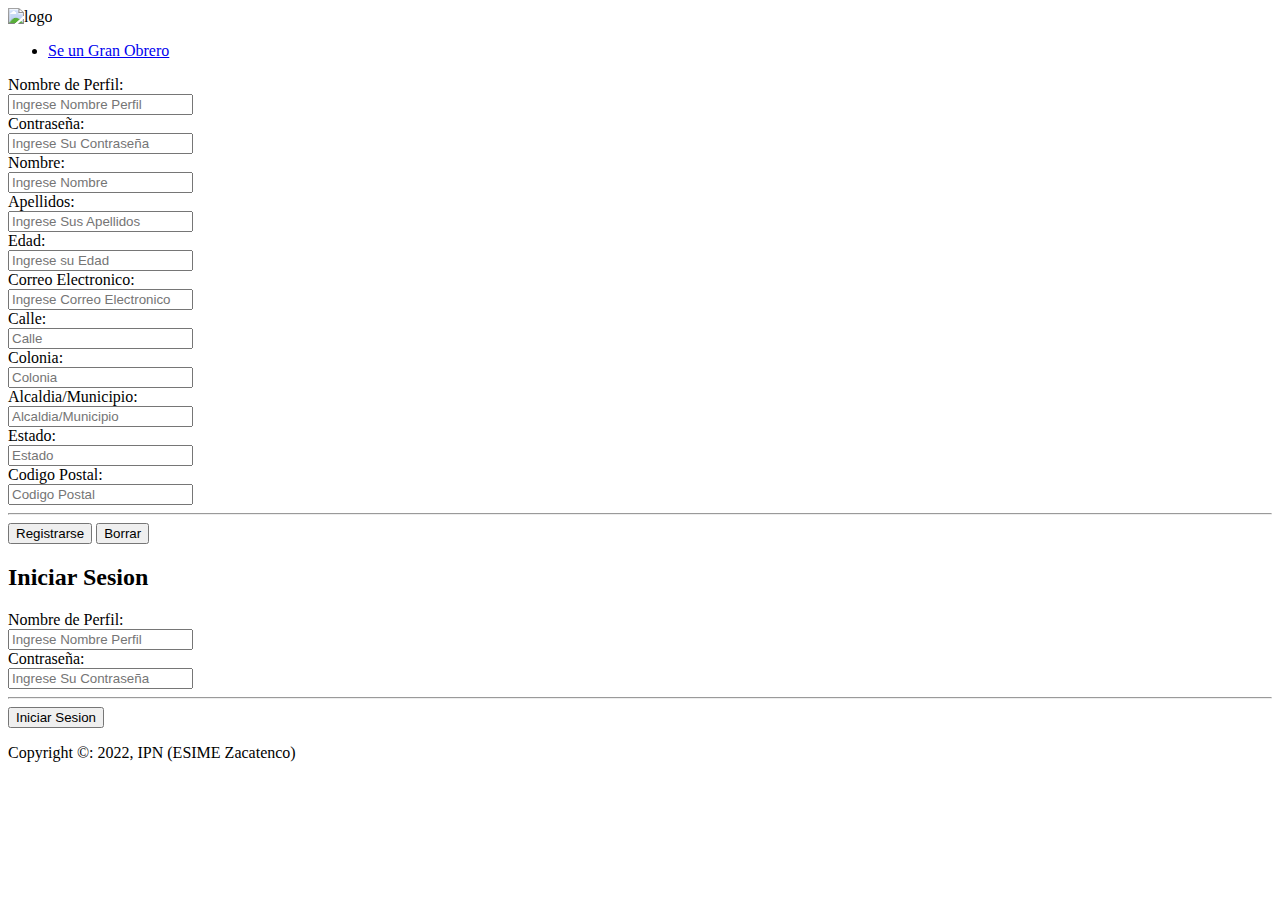
==== index.html @ dde436bf "Creacion de Carpetas" ====
<!DOCTYPE html>
<html>
    <head> 
        <title>Repara tu casa en un click</title>  
            <meta charset="UTF-8"/>
            <link href="css/estilo.css" rel="stylesheet">
    </head>
    <body>
        <header>
            <div id="logo">
                <img src="img/logo.jpg" alt="logo"></a>    
            </div>
            <nav class="menu">

                <ul>
                    <li><a href="RegistroObrero.html">Se un Gran Obrero</a></li>
                </ul>
            
            </nav>
        </header>

        <section id="formulario">
            <form name="Nuevo Usuario" method="POST" action="php/ConexionCrearUsuario.php">
                Nombre de Perfil: <br> <input type="text" name="NombreDeUsuario" pattern="[a-zA-Z0-9]+" placeholder="Ingrese Nombre Perfil" required> <br>
                Contraseña: <br> <input type="password" name="Password" maxlength="20" autocomplete="new-password" pattern="[a-zA-Z0-9]+" placeholder="Ingrese Su Contraseña" required> <br>
                Nombre: <br> <input type="text" name="Nombre" placeholder="Ingrese Nombre" required> <br>
                Apellidos: <br> <input type="text" name="Apellidos" placeholder="Ingrese Sus Apellidos" required> <br>
                Edad: <br> <input type="number" name="Edad" placeholder="Ingrese su Edad" required> <br>
                Correo Electronico: <br> <input type="text" name="Email" placeholder="Ingrese Correo Electronico" required> <br>
                Calle: <br> <input type="text" name="Calle" placeholder="Calle" required> <br>
                Colonia: <br> <input type="text" name="Colonia" placeholder="Colonia" required> <br>
                Alcaldia/Municipio: <br> <input type="text" name="Municipio" placeholder="Alcaldia/Municipio" required> <br>
                Estado: <br> <input type="text" name="Estado" placeholder="Estado" required> <br>
                Codigo Postal: <br> <input type="text" name="Postal" placeholder="Codigo Postal" required> <br>
                <hr>
                <input type="submit" name="enviar" class="boton" value="Registrarse">
                <input type="reset" class="boton" value="Borrar">
                
            </form>
        </section>

        <section>
            <h2> Iniciar Sesion </h2>
            <form name="Iniciar Sesion" method="POST" action="php/IniciarSesion.php">
            Nombre de Perfil: <br> <input type="text" name="NombreDeUsuario" pattern="[a-zA-Z0-9]+" placeholder="Ingrese Nombre Perfil" required> <br>
            Contraseña: <br> <input type="password" name="Password" maxlength="20" autocomplete="off" pattern="[a-zA-Z0-9]+" placeholder="Ingrese Su Contraseña" required> <br>
            <hr>
            <input type="submit" name="enviar" class="boton" value="Iniciar Sesion">
        </section>


        <footer>
            <p> Copyright &copy: 2022, IPN (ESIME Zacatenco) </p>
        </footer>
    </body>
</html>
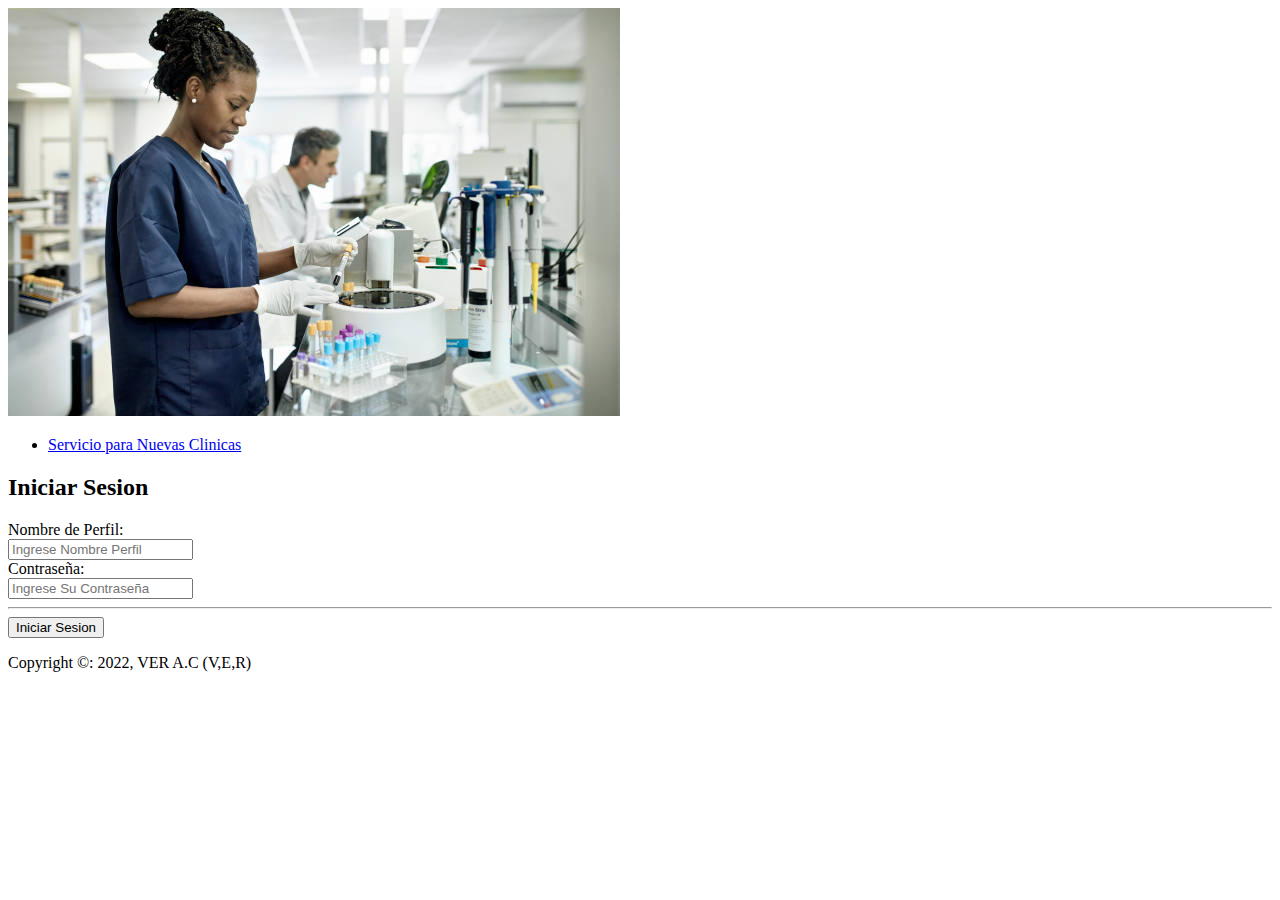
==== commit 01cbe8fd: "Creacion de Usuario, Clinica." ====
--- a/index.html
+++ b/index.html
@@ -13,31 +13,11 @@
             <nav class="menu">
 
                 <ul>
-                    <li><a href="RegistroObrero.html">Se un Gran Obrero</a></li>
+                    <li><a href="RegistroClinica.html">Servicio para Nuevas Clinicas</a></li>
                 </ul>
             
             </nav>
         </header>
-
-        <section id="formulario">
-            <form name="Nuevo Usuario" method="POST" action="php/ConexionCrearUsuario.php">
-                Nombre de Perfil: <br> <input type="text" name="NombreDeUsuario" pattern="[a-zA-Z0-9]+" placeholder="Ingrese Nombre Perfil" required> <br>
-                Contraseña: <br> <input type="password" name="Password" maxlength="20" autocomplete="new-password" pattern="[a-zA-Z0-9]+" placeholder="Ingrese Su Contraseña" required> <br>
-                Nombre: <br> <input type="text" name="Nombre" placeholder="Ingrese Nombre" required> <br>
-                Apellidos: <br> <input type="text" name="Apellidos" placeholder="Ingrese Sus Apellidos" required> <br>
-                Edad: <br> <input type="number" name="Edad" placeholder="Ingrese su Edad" required> <br>
-                Correo Electronico: <br> <input type="text" name="Email" placeholder="Ingrese Correo Electronico" required> <br>
-                Calle: <br> <input type="text" name="Calle" placeholder="Calle" required> <br>
-                Colonia: <br> <input type="text" name="Colonia" placeholder="Colonia" required> <br>
-                Alcaldia/Municipio: <br> <input type="text" name="Municipio" placeholder="Alcaldia/Municipio" required> <br>
-                Estado: <br> <input type="text" name="Estado" placeholder="Estado" required> <br>
-                Codigo Postal: <br> <input type="text" name="Postal" placeholder="Codigo Postal" required> <br>
-                <hr>
-                <input type="submit" name="enviar" class="boton" value="Registrarse">
-                <input type="reset" class="boton" value="Borrar">
-                
-            </form>
-        </section>
 
         <section>
             <h2> Iniciar Sesion </h2>
@@ -50,7 +30,7 @@
 
 
         <footer>
-            <p> Copyright &copy: 2022, IPN (ESIME Zacatenco) </p>
+            <p> Copyright &copy: 2022, VER A.C  (V,E,R) </p>
         </footer>
     </body>
 </html>
